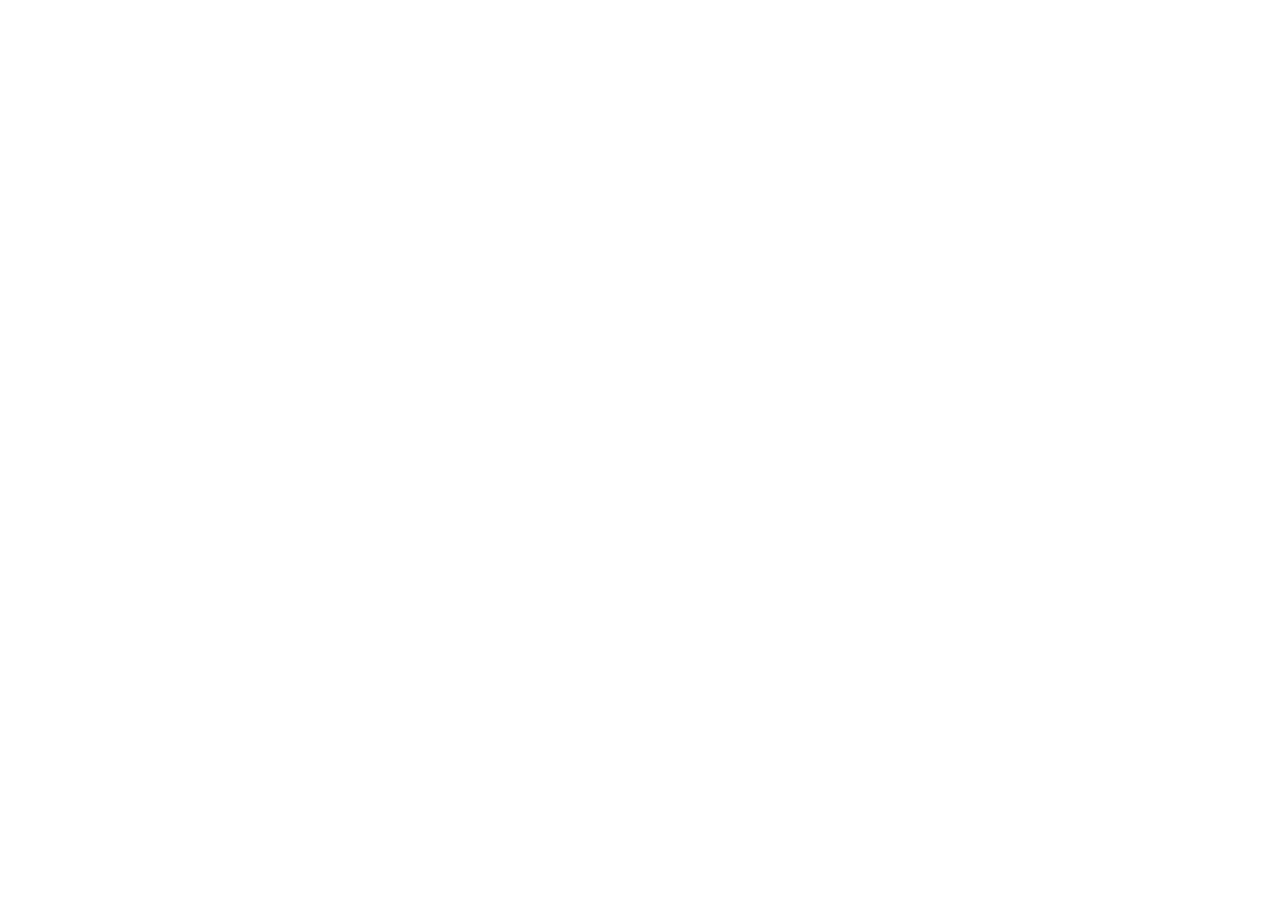
==== holodeck-player/index.html @ 2f279537 "Rename deckgen to holodeck and add GitHub setup" ====
<html>
  <head>
    <link rel="stylesheet" href="styles.css">
  </head>
  <body>
    <div id="container">
      <img id="image" />
    </div>
    <script>
      const cacheBust = performance.now();

      (async function() {
        const div = document.getElementById('div');
        const {markers, frames, fps} = await fetch("../render/manifest.json")
          .then((resp) => { return resp.json() })

        const frameMillis = 1000/fps;
        const img = document.getElementById("image");

        let lastActionId = 0;
        let currentFrame = 0;
        let playing = false;

        function jump(direction) {
          if (direction == 1) {
            // jump forward
            const idx = markers.find((element) => element > currentFrame);
            if (idx === undefined) {
              seek(frames.length - 1);
            } else {
              seek(idx);
            }
          } else if (direction == -1) {
            // jump backwards
            const idx = markers.findLast(element => element < currentFrame);
            if (idx == undefined) {
              seek(0);
            } else {
              seek(idx);
            }
          } else {
            throw new Error(`invalid jump direction: ${direction}`);
          }
        }

        function seek(frame) {
          frame = Math.max(0, frame);
          frame = Math.min(frame, frames.length - 1);
          // Prepend ../ since player is served from holodeck-player/ subdirectory
          img.src = `../${frames[frame]}?cacheBust=${cacheBust}`;
          currentFrame = frame;
        }

        function play(startFrame) {
          seek(startFrame);

          if (!playing) return;
          let actionId = ++lastActionId;
          function loop(frame) {
            actionId = ++lastActionId;
            setTimeout(() => {
              if (actionId != lastActionId) return;
              nextFrame = frame + 1;
              seek(nextFrame);

              let isLast = nextFrame == frames.length;
              let isMarker = markers.indexOf(nextFrame) != -1;
              if (isLast || isMarker) {
                playing = false;
                return;
              }
              loop(nextFrame);
            }, frameMillis);
          }
          loop(startFrame);
        }

        addEventListener('keydown', (event) => {
          switch (event.code) {
            case "ArrowLeft":
              jump(-1);
              break;
            case "ArrowRight":
              jump(1)
              break;
            case "Space":
              playing = !playing;
              ++lastActionId;
              play(currentFrame);
              break;
          }
        });

        seek(0);
      })();
    </script>
  </body>
</html>
---- holodeck-player/styles.css ----
body {
    margin: 0;
}
#container { height:100%; }
img {
    width:100%;
    max-height:100%;
    object-fit:contain;
}
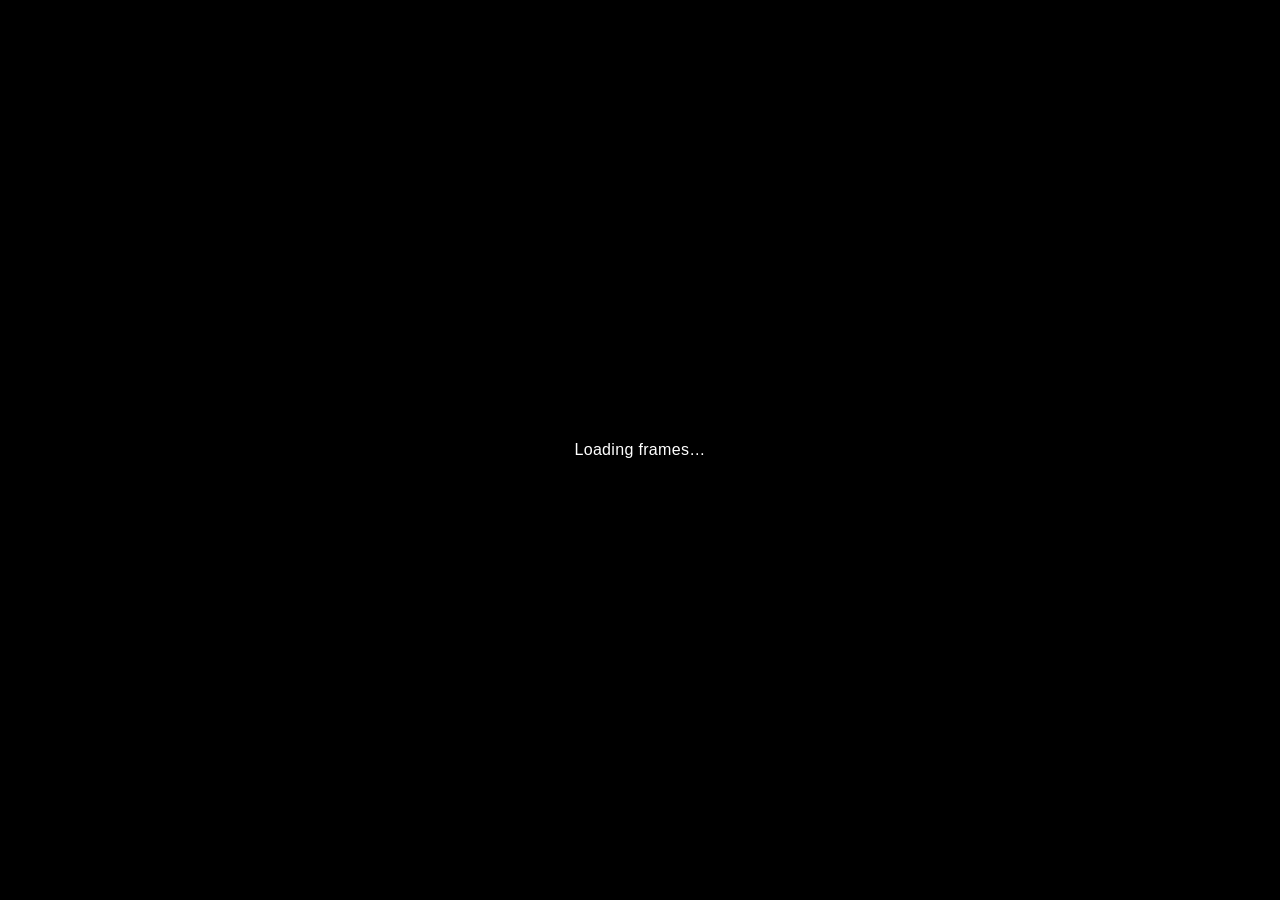
==== commit 531864ef: "Refactor Holodeck into standalone CLI workflow" ====
--- a/holodeck-player/index.html
+++ b/holodeck-player/index.html
@@ -1,98 +1,15 @@
 <html>
   <head>
+    <meta charset="utf-8">
+    <meta name="viewport" content="width=device-width, initial-scale=1">
+    <title>Holodeck</title>
     <link rel="stylesheet" href="styles.css">
   </head>
   <body>
     <div id="container">
+      <div id="status" aria-live="polite">Loading frames…</div>
       <img id="image" />
     </div>
-    <script>
-      const cacheBust = performance.now();
-
-      (async function() {
-        const div = document.getElementById('div');
-        const {markers, frames, fps} = await fetch("../render/manifest.json")
-          .then((resp) => { return resp.json() })
-
-        const frameMillis = 1000/fps;
-        const img = document.getElementById("image");
-
-        let lastActionId = 0;
-        let currentFrame = 0;
-        let playing = false;
-
-        function jump(direction) {
-          if (direction == 1) {
-            // jump forward
-            const idx = markers.find((element) => element > currentFrame);
-            if (idx === undefined) {
-              seek(frames.length - 1);
-            } else {
-              seek(idx);
-            }
-          } else if (direction == -1) {
-            // jump backwards
-            const idx = markers.findLast(element => element < currentFrame);
-            if (idx == undefined) {
-              seek(0);
-            } else {
-              seek(idx);
-            }
-          } else {
-            throw new Error(`invalid jump direction: ${direction}`);
-          }
-        }
-
-        function seek(frame) {
-          frame = Math.max(0, frame);
-          frame = Math.min(frame, frames.length - 1);
-          // Prepend ../ since player is served from holodeck-player/ subdirectory
-          img.src = `../${frames[frame]}?cacheBust=${cacheBust}`;
-          currentFrame = frame;
-        }
-
-        function play(startFrame) {
-          seek(startFrame);
-
-          if (!playing) return;
-          let actionId = ++lastActionId;
-          function loop(frame) {
-            actionId = ++lastActionId;
-            setTimeout(() => {
-              if (actionId != lastActionId) return;
-              nextFrame = frame + 1;
-              seek(nextFrame);
-
-              let isLast = nextFrame == frames.length;
-              let isMarker = markers.indexOf(nextFrame) != -1;
-              if (isLast || isMarker) {
-                playing = false;
-                return;
-              }
-              loop(nextFrame);
-            }, frameMillis);
-          }
-          loop(startFrame);
-        }
-
-        addEventListener('keydown', (event) => {
-          switch (event.code) {
-            case "ArrowLeft":
-              jump(-1);
-              break;
-            case "ArrowRight":
-              jump(1)
-              break;
-            case "Space":
-              playing = !playing;
-              ++lastActionId;
-              play(currentFrame);
-              break;
-          }
-        });
-
-        seek(0);
-      })();
-    </script>
+    <script src="player.js"></script>
   </body>
 </html>
--- a/holodeck-player/styles.css
+++ b/holodeck-player/styles.css
@@ -1,9 +1,32 @@
 body {
-    margin: 0;
+  margin: 0;
+  background: #000;
+  color: #fff;
+  font-family: sans-serif;
 }
-#container { height:100%; }
+
+#container {
+  position: relative;
+  height: 100vh;
+  display: flex;
+  align-items: center;
+  justify-content: center;
+}
+
+#status {
+  position: absolute;
+  left: 50%;
+  top: 50%;
+  transform: translate(-50%, -50%);
+  padding: 0.75rem 1rem;
+  border-radius: 999px;
+  background: rgba(0, 0, 0, 0.65);
+  letter-spacing: 0.02em;
+}
+
 img {
-    width:100%;
-    max-height:100%;
-    object-fit:contain;
+  max-width: 100%;
+  max-height: 100%;
+  object-fit: contain;
+  display: none;
 }
